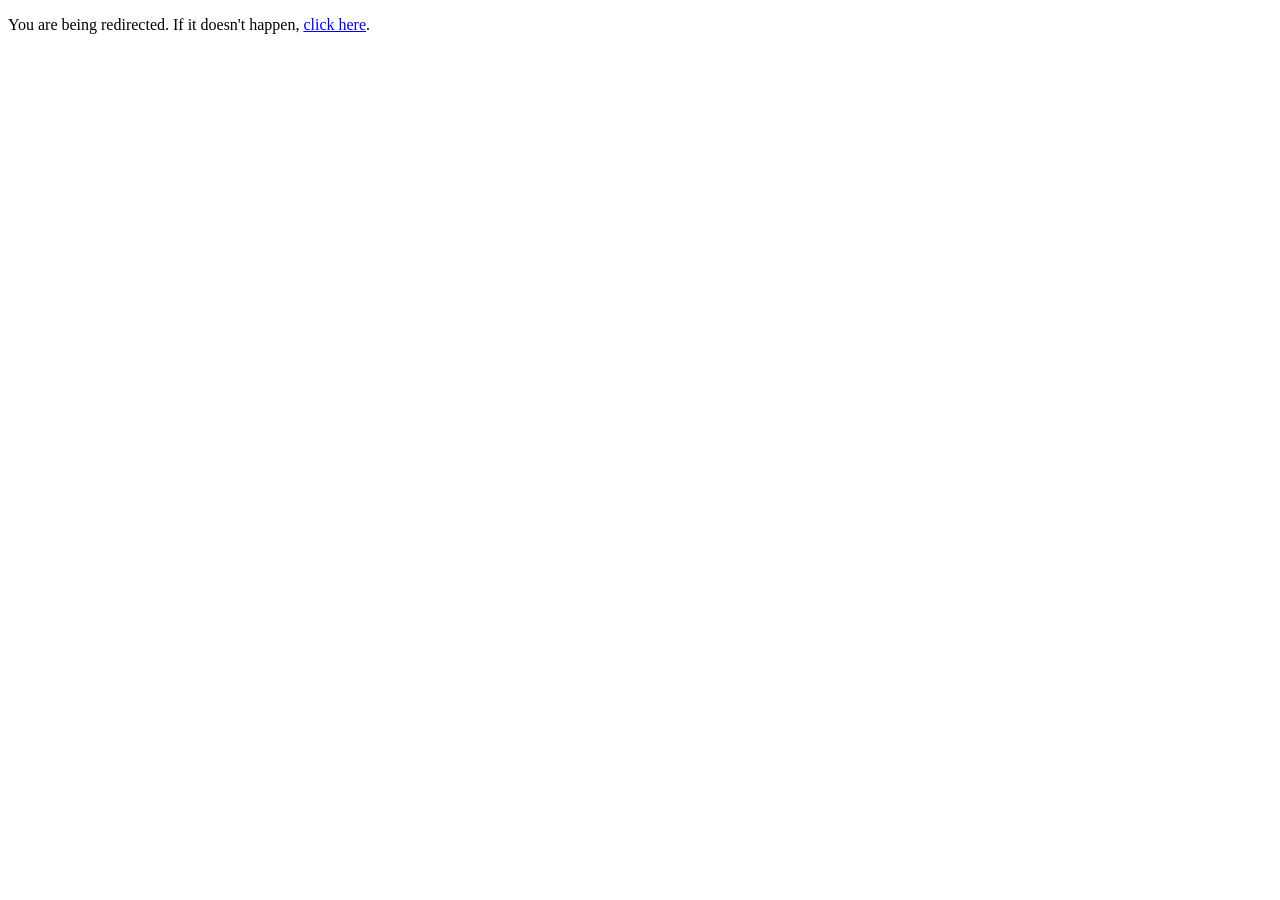
==== index.html @ 746c151a "Add redirection" ====
<!DOCTYPE html>
<html>
<head>
    <title>Redirecting</title>
    <script type="text/javascript">
        window.onload = function() {
            // Redirect after 3 seconds
            setTimeout(function() {
                window.location.href = 'https://microbiome.github.io/OMA-extras/docs/devel';
            }, 3000);
        }
    </script>
</head>
<body>
    <p>You are being redirected. If it doesn't happen, <a href="https://microbiome.github.io/OMA-extras/docs/devel">click here</a>.</p>
</body>
</html>
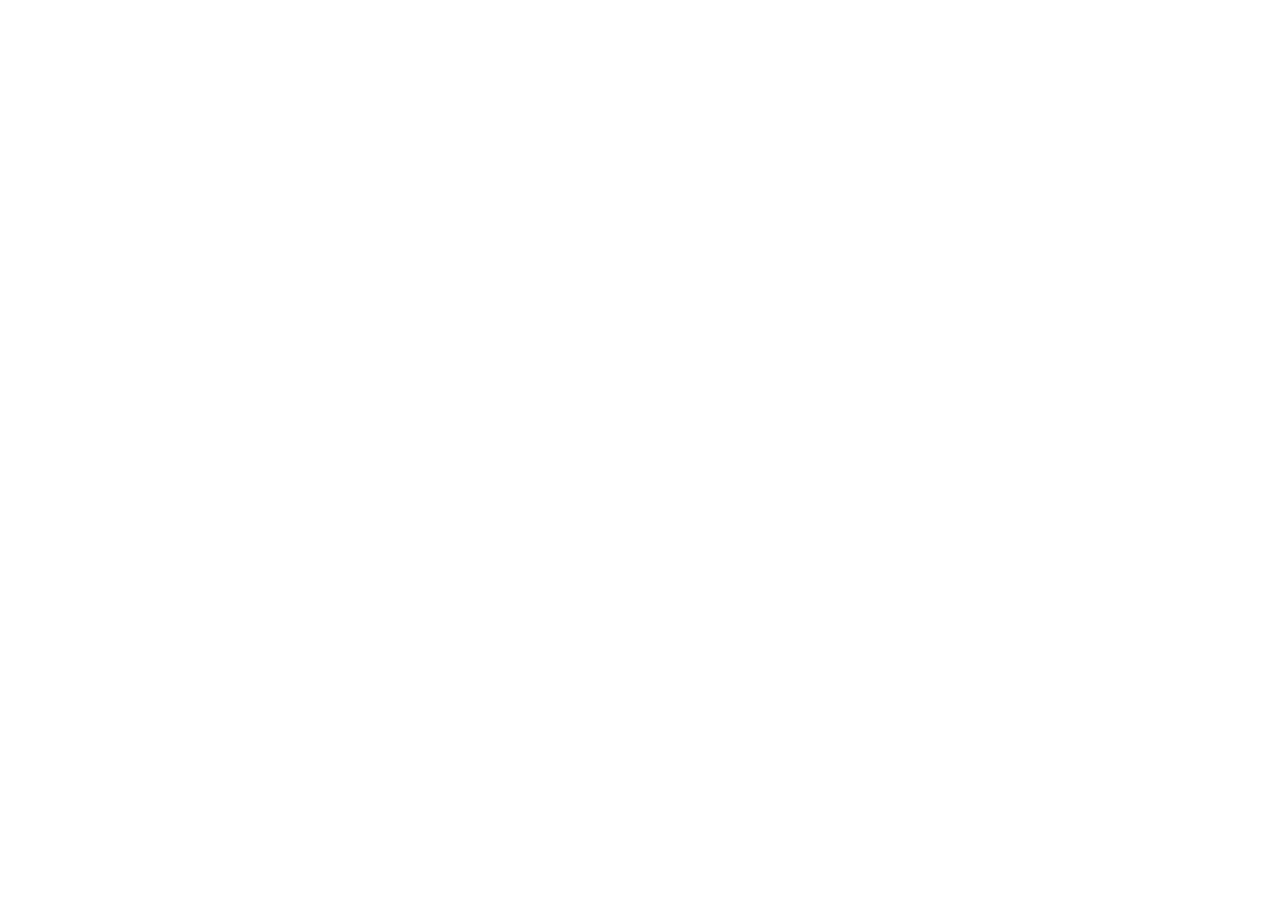
==== commit 50243d6e: "Remove the redirect message Redirect immediately. In OMA, we used the message because the old websit" ====
--- a/index.html
+++ b/index.html
@@ -1,17 +1,13 @@
 <!DOCTYPE html>
 <html>
 <head>
+    <meta charset="utf-8">
     <title>Redirecting</title>
-    <script type="text/javascript">
-        window.onload = function() {
-            // Redirect after 3 seconds
-            setTimeout(function() {
-                window.location.href = 'https://microbiome.github.io/OMA-extras/docs/devel';
-            }, 3000);
-        }
+    <link rel="canonical" href="https://microbiome.github.io/OMA-extras/docs/devel">
+    <meta http-equiv="refresh" content="0; url=https://microbiome.github.io/OMA-extras/docs/devel">
+    <script>
+        location.replace("https://microbiome.github.io/OMA-extras/docs/devel");
     </script>
 </head>
-<body>
-    <p>You are being redirected. If it doesn't happen, <a href="https://microbiome.github.io/OMA-extras/docs/devel">click here</a>.</p>
-</body>
+<body></body>
 </html>
